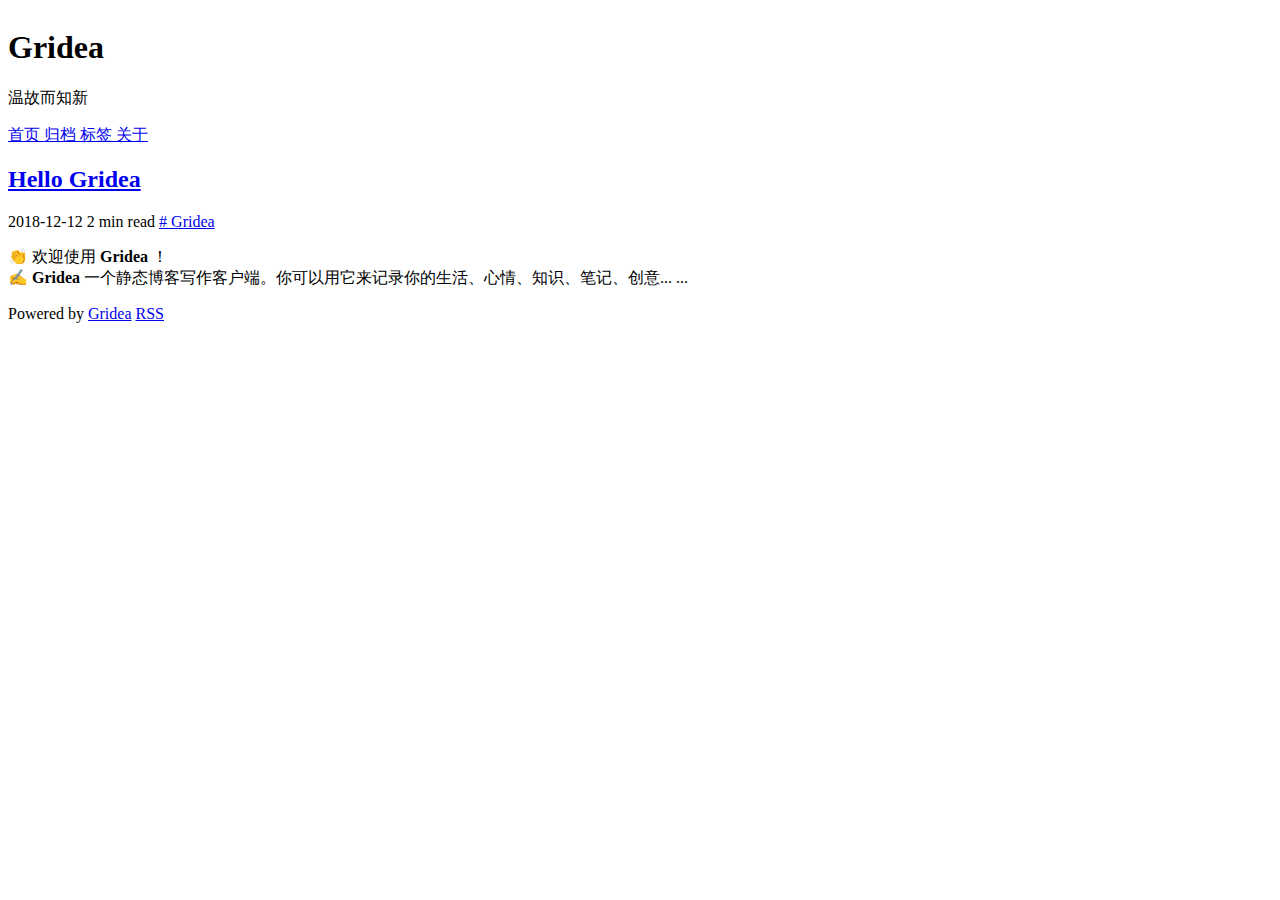
==== index.html @ 15464132 "update from gridea: 2023-03-25 15:43:20" ====
<html>
  <head>
    <meta charset="utf-8" />
<meta name="viewport" content="width=device-width, initial-scale=1" />
<title>Gridea</title>
<link rel="shortcut icon" href="https://github.com/nicedream18/nicedream18.github.io.git/favicon.ico?v=1679729970048">
<link href="https://cdn.jsdelivr.net/npm/remixicon@2.3.0/fonts/remixicon.css" rel="stylesheet">
<link rel="stylesheet" href="https://github.com/nicedream18/nicedream18.github.io.git/styles/main.css">
<link rel="alternate" type="application/atom+xml" title="Gridea - Atom Feed" href="https://github.com/nicedream18/nicedream18.github.io.git/atom.xml">
<link rel="stylesheet" href="https://fonts.googleapis.com/css?family=Droid+Serif:400,700">



    <meta name="description" content="温故而知新" />
  </head>
  <body>
    <div class="main">
      <div class="main-content">
        <div class="site-header">
  <a href="https://github.com/nicedream18/nicedream18.github.io.git">
  <img class="avatar" src="https://github.com/nicedream18/nicedream18.github.io.git/images/avatar.png?v=1679729970048" alt="">
  </a>
  <h1 class="site-title">
    Gridea
  </h1>
  <p class="site-description">
    温故而知新
  </p>
  <div class="menu-container">
    
      
        <a href="/" class="menu">
          首页
        </a>
      
    
      
        <a href="/archives" class="menu">
          归档
        </a>
      
    
      
        <a href="/tags" class="menu">
          标签
        </a>
      
    
      
        <a href="/post/about" class="menu">
          关于
        </a>
      
    
  </div>
  <div class="social-container">
    
      
    
      
    
      
    
      
    
      
    
  </div>
</div>

    
        <div class="post-container">
  
    <article class="post">
      <a href="https://github.com/nicedream18/nicedream18.github.io.git/post/hello-gridea/">
        <h2 class="post-title">Hello Gridea</h2>
      </a>
      <div class="post-info">
        <span>
          2018-12-12
        </span>
        <span>
          2 min read
        </span>
        
          <a href="https://github.com/nicedream18/nicedream18.github.io.git/tag/lN592IgkT/" class="post-tag">
            # Gridea
          </a>
        
      </div>
      
        <a href="https://github.com/nicedream18/nicedream18.github.io.git/post/hello-gridea/" class="post-feature-image" style="background-image: url('https://github.com/nicedream18/nicedream18.github.io.git/post-images/hello-gridea.png')">
        </a>
      
      <div class="post-abstract">
        <p>👏  欢迎使用 <strong>Gridea</strong> ！<br>
✍️  <strong>Gridea</strong> 一个静态博客写作客户端。你可以用它来记录你的生活、心情、知识、笔记、创意... ...</p>

      </div>
    </article>
  
</div>

    
        <div class="pagination-container">
  
  
</div>

    
        <div class="site-footer">
  Powered by <a href="https://github.com/getgridea/gridea" target="_blank">Gridea</a>
  <a class="rss" href="https://github.com/nicedream18/nicedream18.github.io.git/atom.xml" target="_blank">
    <i class="ri-rss-line"></i> RSS
  </a>
</div>

      </div>
    </div>
  </body>
</html>
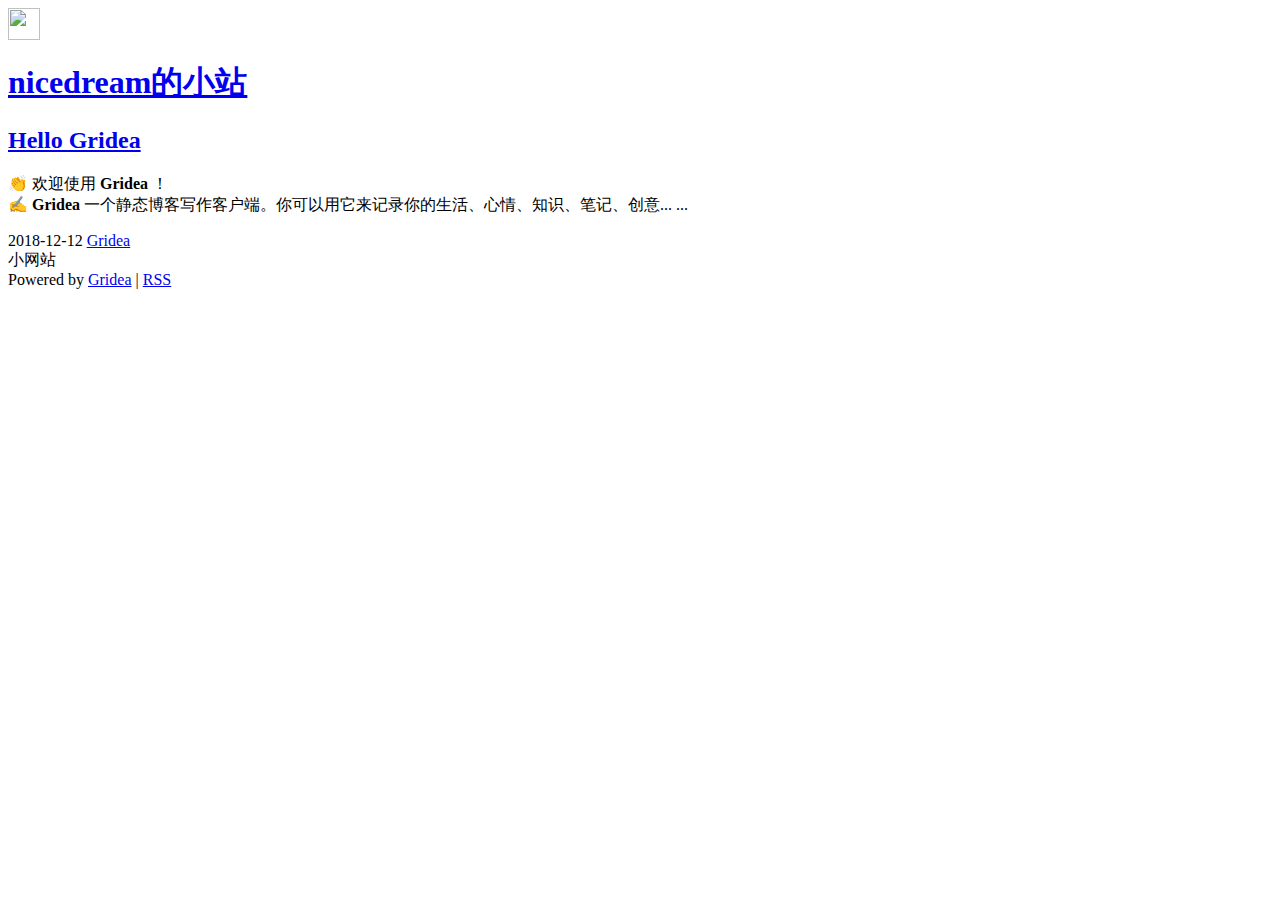
==== commit 0e3417a8: "update from gridea: 2023-03-25 15:48:56" ====
--- a/index.html
+++ b/index.html
@@ -1,58 +1,128 @@
+
 <html>
   <head>
-    <meta charset="utf-8" />
-<meta name="viewport" content="width=device-width, initial-scale=1" />
-<title>Gridea</title>
-<link rel="shortcut icon" href="https://github.com/nicedream18/nicedream18.github.io.git/favicon.ico?v=1679729970048">
-<link href="https://cdn.jsdelivr.net/npm/remixicon@2.3.0/fonts/remixicon.css" rel="stylesheet">
+    
+<meta charset="utf-8" >
+
+<title>nicedream的小站</title>
+<meta name="description" content="小网站">
+
+<meta name="viewport" content="width=device-width, initial-scale=1, maximum-scale=1, user-scalable=no">
+<link rel="stylesheet" href="https://cdnjs.cloudflare.com/ajax/libs/animate.css/3.7.0/animate.min.css">
+
+<link rel="stylesheet" href="https://use.fontawesome.com/releases/v5.7.2/css/all.css" integrity="sha384-fnmOCqbTlWIlj8LyTjo7mOUStjsKC4pOpQbqyi7RrhN7udi9RwhKkMHpvLbHG9Sr" crossorigin="anonymous">
+<link rel="shortcut icon" href="https://github.com/nicedream18/nicedream18.github.io.git/favicon.ico?v=1679730533992">
+<link rel="stylesheet" href="https://cdnjs.cloudflare.com/ajax/libs/KaTeX/0.10.0/katex.min.css">
 <link rel="stylesheet" href="https://github.com/nicedream18/nicedream18.github.io.git/styles/main.css">
-<link rel="alternate" type="application/atom+xml" title="Gridea - Atom Feed" href="https://github.com/nicedream18/nicedream18.github.io.git/atom.xml">
-<link rel="stylesheet" href="https://fonts.googleapis.com/css?family=Droid+Serif:400,700">
 
 
 
-    <meta name="description" content="温故而知新" />
+<script src="https://cdn.jsdelivr.net/npm/vue/dist/vue.js"></script>
+<script src="https://cdn.bootcss.com/highlight.js/9.12.0/highlight.min.js"></script>
+
+
+
   </head>
   <body>
-    <div class="main">
-      <div class="main-content">
-        <div class="site-header">
-  <a href="https://github.com/nicedream18/nicedream18.github.io.git">
-  <img class="avatar" src="https://github.com/nicedream18/nicedream18.github.io.git/images/avatar.png?v=1679729970048" alt="">
-  </a>
-  <h1 class="site-title">
-    Gridea
-  </h1>
-  <p class="site-description">
-    温故而知新
-  </p>
-  <div class="menu-container">
+    <div id="app" class="main">
+      <div class="site-header-container">
+  <div class="site-header">
+    <div class="left">
+      <a href="https://github.com/nicedream18/nicedream18.github.io.git">
+        <img class="avatar" src="https://github.com/nicedream18/nicedream18.github.io.git/images/avatar.png?v=1679730533992" alt="" width="32px" height="32px">
+      </a>
+      <a href="https://github.com/nicedream18/nicedream18.github.io.git">
+        <h1 class="site-title">nicedream的小站</h1>
+      </a>
+    </div>
+    <div class="right">
+      <transition name="fade">
+        <i class="icon" :class="{ 'icon-close-outline': menuVisible, 'icon-menu-outline': !menuVisible }" @click="menuVisible = !menuVisible"></i>
+      </transition>
+    </div>
+  </div>
+</div>
+
+<transition name="fade">
+  <div class="menu-container" style="display: none;" v-show="menuVisible">
+    <div class="menu-list">
+      
+        
+          <a href="/" class="menu purple-link">
+            首页
+          </a>
+        
+      
+        
+          <a href="/archives" class="menu purple-link">
+            归档
+          </a>
+        
+      
+        
+          <a href="/tags" class="menu purple-link">
+            标签
+          </a>
+        
+      
+        
+          <a href="/post/about" class="menu purple-link">
+            关于
+          </a>
+        
+      
+    </div>
+  </div>
+</transition>
+
+
+      <div class="content-container">
+        
+        
+<section class="post-item">
+    <div class="content">
+      <a href="https://github.com/nicedream18/nicedream18.github.io.git/post/hello-gridea/">
+        <h2 class="post-title">Hello Gridea</h2>
+      </a>
+      <div class="post-abstract">
+        <p>👏  欢迎使用 <strong>Gridea</strong> ！<br>
+✍️  <strong>Gridea</strong> 一个静态博客写作客户端。你可以用它来记录你的生活、心情、知识、笔记、创意... ...</p>
+
+      </div>
+      <div class="post-info">
+        <span><i class="icon icon-calendar-outline"></i> 2018-12-12</span>
+        
+          <span>
+            <i class="icon icon-pricetags-outline"></i>
+            
+              <a href="https://github.com/nicedream18/nicedream18.github.io.git/tag/lN592IgkT/">
+                Gridea
+                
+              </a>
+            
+          </span>
+        
+      </div>
+    </div>
     
-      
-        <a href="/" class="menu">
-          首页
-        </a>
-      
+      <a href="https://github.com/nicedream18/nicedream18.github.io.git/post/hello-gridea/">
+        <div class="feature-container" style="background-image: url('https://github.com/nicedream18/nicedream18.github.io.git/post-images/hello-gridea.png')">
+        </div>
+      </a>
     
-      
-        <a href="/archives" class="menu">
-          归档
-        </a>
-      
-    
-      
-        <a href="/tags" class="menu">
-          标签
-        </a>
-      
-    
-      
-        <a href="/post/about" class="menu">
-          关于
-        </a>
-      
-    
-  </div>
+  </section>
+
+
+<div class="pagination-container">
+  
+  
+</div>
+
+
+      </div>
+
+      <div class="site-footer">
+  <div class="slogan">小网站</div>
   <div class="social-container">
     
       
@@ -66,56 +136,26 @@
       
     
   </div>
+  Powered by <a href="https://github.com/getgridea/gridea" target="_blank">Gridea</a> | <a class="rss" href="https://github.com/nicedream18/nicedream18.github.io.git/atom.xml" target="_blank">RSS</a>
 </div>
 
-    
-        <div class="post-container">
-  
-    <article class="post">
-      <a href="https://github.com/nicedream18/nicedream18.github.io.git/post/hello-gridea/">
-        <h2 class="post-title">Hello Gridea</h2>
-      </a>
-      <div class="post-info">
-        <span>
-          2018-12-12
-        </span>
-        <span>
-          2 min read
-        </span>
-        
-          <a href="https://github.com/nicedream18/nicedream18.github.io.git/tag/lN592IgkT/" class="post-tag">
-            # Gridea
-          </a>
-        
-      </div>
-      
-        <a href="https://github.com/nicedream18/nicedream18.github.io.git/post/hello-gridea/" class="post-feature-image" style="background-image: url('https://github.com/nicedream18/nicedream18.github.io.git/post-images/hello-gridea.png')">
-        </a>
-      
-      <div class="post-abstract">
-        <p>👏  欢迎使用 <strong>Gridea</strong> ！<br>
-✍️  <strong>Gridea</strong> 一个静态博客写作客户端。你可以用它来记录你的生活、心情、知识、笔记、创意... ...</p>
 
-      </div>
-    </article>
-  
-</div>
+    </div>
+    <script type="application/javascript">
 
-    
-        <div class="pagination-container">
-  
-  
-</div>
+hljs.initHighlightingOnLoad()
 
-    
-        <div class="site-footer">
-  Powered by <a href="https://github.com/getgridea/gridea" target="_blank">Gridea</a>
-  <a class="rss" href="https://github.com/nicedream18/nicedream18.github.io.git/atom.xml" target="_blank">
-    <i class="ri-rss-line"></i> RSS
-  </a>
-</div>
+var app = new Vue({
+  el: '#app',
+  data: {
+    menuVisible: false,
+  },
+})
 
-      </div>
-    </div>
+</script>
+
+
+
+
   </body>
 </html>
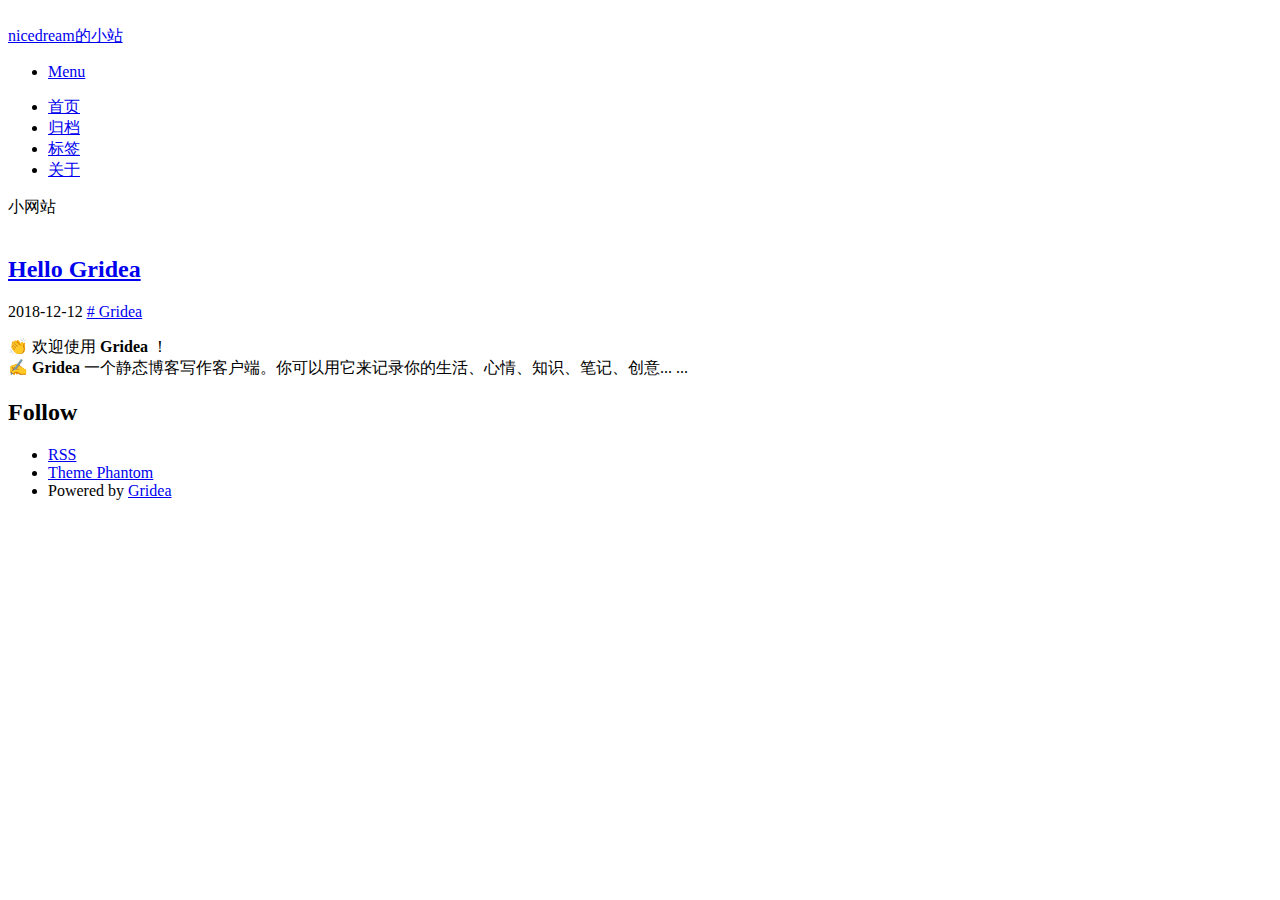
==== commit 5d14075d: "update from gridea: 2023-03-25 16:00:47" ====
--- a/index.html
+++ b/index.html
@@ -1,161 +1,179 @@
-
+<!DOCTYPE html>
 <html>
   <head>
-    
-<meta charset="utf-8" >
-
+    <meta charset="utf-8" />
+<meta name="description" content="小网站" />
+<meta name="viewport" content="width=device-width, initial-scale=1" />
 <title>nicedream的小站</title>
-<meta name="description" content="小网站">
-
-<meta name="viewport" content="width=device-width, initial-scale=1, maximum-scale=1, user-scalable=no">
-<link rel="stylesheet" href="https://cdnjs.cloudflare.com/ajax/libs/animate.css/3.7.0/animate.min.css">
-
-<link rel="stylesheet" href="https://use.fontawesome.com/releases/v5.7.2/css/all.css" integrity="sha384-fnmOCqbTlWIlj8LyTjo7mOUStjsKC4pOpQbqyi7RrhN7udi9RwhKkMHpvLbHG9Sr" crossorigin="anonymous">
-<link rel="shortcut icon" href="https://github.com/nicedream18/nicedream18.github.io.git/favicon.ico?v=1679730533992">
-<link rel="stylesheet" href="https://cdnjs.cloudflare.com/ajax/libs/KaTeX/0.10.0/katex.min.css">
+<link rel="shortcut icon" href="https://github.com/nicedream18/nicedream18.github.io.git/favicon.ico?v=1679731181176">
 <link rel="stylesheet" href="https://github.com/nicedream18/nicedream18.github.io.git/styles/main.css">
 
 
+    <meta
+      name="viewport"
+      content="width=device-width, initial-scale=1, user-scalable=no"
+    />
+    <noscript>
+      <link rel="stylesheet" href="https://github.com/nicedream18/nicedream18.github.io.git/media/css/noscript.css" />
+    </noscript>
+  </head>
 
-<script src="https://cdn.jsdelivr.net/npm/vue/dist/vue.js"></script>
-<script src="https://cdn.bootcss.com/highlight.js/9.12.0/highlight.min.js"></script>
+  <body class="is-preload">
+    <!-- Wrapper -->
+    <div id="mainpage-wrapper">
+    <!-- Header -->
+<header id="header">
+  <div class="inner">
+    <!-- Logo -->
+    <a href="https://github.com/nicedream18/nicedream18.github.io.git" class="logo">
+      <span class="symbol"
+        ><img
+          src="https://github.com/nicedream18/nicedream18.github.io.git/images/avatar.png?v=1679731181176"
+          alt=""
+        />
+      </span>
+      <div class="site-title"> nicedream的小站 </div>
+    </a>
+
+    <!-- Nav -->
+    <nav>
+      <ul>
+        <li><a href="#menu">Menu</a></li>
+      </ul>
+    </nav>
+  </div>
+</header>
+
+<!-- Menu -->
+<nav id="menu">
+  <ul>
+    
+    
+      <li><a href="/" class="menu">
+        首页
+      </a></li>
+      
+    
+    
+      <li><a href="/archives" class="menu">
+        归档
+      </a></li>
+      
+    
+    
+      <li><a href="/tags" class="menu">
+        标签
+      </a></li>
+      
+    
+    
+      <li><a href="/post/about" class="menu">
+        关于
+      </a></li>
+      
+    
+  </ul>
+</nav>
+
+
+      <!-- Main -->
+      <div id="main">
+        <div class="inner">
+          <header>
+            <div class="site-description">小网站</div>
+          </header>
+          <section class="tiles">
+            
+
+  <article class="style1">
+    <span class="image">
+      
+        <a href="https://github.com/nicedream18/nicedream18.github.io.git/post/hello-gridea/">
+          <img src='https://github.com/nicedream18/nicedream18.github.io.git/post-images/hello-gridea.png' alt="" loading="lazy"/>
+        </a>
+      
+    </span>
+    <div class="post-title">
+      <a href="https://github.com/nicedream18/nicedream18.github.io.git/post/hello-gridea/">
+        <h2>Hello Gridea</h2>
+      </a>
+    </div>
+    <div class="post-info">
+      <time class="post-time">
+        2018-12-12
+      </time>
+      
+        <a href="https://github.com/nicedream18/nicedream18.github.io.git/tag/lN592IgkT/" class="post-tag">
+          # Gridea
+        </a>
+      
+    </div>
+    <div class="post-abstract content">
+      <p>👏  欢迎使用 <strong>Gridea</strong> ！<br>
+✍️  <strong>Gridea</strong> 一个静态博客写作客户端。你可以用它来记录你的生活、心情、知识、笔记、创意... ...</p>
+
+    </div>
+  </article>
 
 
 
-  </head>
-  <body>
-    <div id="app" class="main">
-      <div class="site-header-container">
-  <div class="site-header">
-    <div class="left">
-      <a href="https://github.com/nicedream18/nicedream18.github.io.git">
-        <img class="avatar" src="https://github.com/nicedream18/nicedream18.github.io.git/images/avatar.png?v=1679730533992" alt="" width="32px" height="32px">
-      </a>
-      <a href="https://github.com/nicedream18/nicedream18.github.io.git">
-        <h1 class="site-title">nicedream的小站</h1>
-      </a>
-    </div>
-    <div class="right">
-      <transition name="fade">
-        <i class="icon" :class="{ 'icon-close-outline': menuVisible, 'icon-menu-outline': !menuVisible }" @click="menuVisible = !menuVisible"></i>
-      </transition>
-    </div>
-  </div>
-</div>
 
-<transition name="fade">
-  <div class="menu-container" style="display: none;" v-show="menuVisible">
-    <div class="menu-list">
-      
-        
-          <a href="/" class="menu purple-link">
-            首页
-          </a>
-        
-      
-        
-          <a href="/archives" class="menu purple-link">
-            归档
-          </a>
-        
-      
-        
-          <a href="/tags" class="menu purple-link">
-            标签
-          </a>
-        
-      
-        
-          <a href="/post/about" class="menu purple-link">
-            关于
-          </a>
-        
-      
-    </div>
-  </div>
-</transition>
+          </section>
 
-
-      <div class="content-container">
-        
-        
-<section class="post-item">
-    <div class="content">
-      <a href="https://github.com/nicedream18/nicedream18.github.io.git/post/hello-gridea/">
-        <h2 class="post-title">Hello Gridea</h2>
-      </a>
-      <div class="post-abstract">
-        <p>👏  欢迎使用 <strong>Gridea</strong> ！<br>
-✍️  <strong>Gridea</strong> 一个静态博客写作客户端。你可以用它来记录你的生活、心情、知识、笔记、创意... ...</p>
-
-      </div>
-      <div class="post-info">
-        <span><i class="icon icon-calendar-outline"></i> 2018-12-12</span>
-        
-          <span>
-            <i class="icon icon-pricetags-outline"></i>
-            
-              <a href="https://github.com/nicedream18/nicedream18.github.io.git/tag/lN592IgkT/">
-                Gridea
-                
-              </a>
-            
-          </span>
-        
-      </div>
-    </div>
-    
-      <a href="https://github.com/nicedream18/nicedream18.github.io.git/post/hello-gridea/">
-        <div class="feature-container" style="background-image: url('https://github.com/nicedream18/nicedream18.github.io.git/post-images/hello-gridea.png')">
-        </div>
-      </a>
-    
-  </section>
-
-
-<div class="pagination-container">
+          <div class="pagination-container">
   
   
 </div>
 
-
+          
+        </div>
       </div>
 
-      <div class="site-footer">
-  <div class="slogan">小网站</div>
-  <div class="social-container">
-    
+      <!-- Footer -->
+<footer id="footer">
+  <div class="inner">
+    <section>
+      <h2>Follow</h2>
+      <ul class="icons">
+        
+          
+        
+          
+        
+          
+        
+          
+        
+          
+        
+          
+        
+          
+        
+          
+        
+          
+        
+      </ul>
+    </section>
+    <ul class="copyright">
+      <li>
+        <a href="https://github.com/nicedream18/nicedream18.github.io.git/atom.xml" target="_blank">
+          RSS
+        </a> 
+      </li>
+      <li><a href="https://github.com/wherelse/gridea-theme-phantom">Theme Phantom</a></li>
+      <li>Powered by <a href="https://github.com/getgridea/gridea" target="_blank">Gridea</a></li>
       
-    
-      
-    
-      
-    
-      
-    
-      
-    
+    </ul>
   </div>
-  Powered by <a href="https://github.com/getgridea/gridea" target="_blank">Gridea</a> | <a class="rss" href="https://github.com/nicedream18/nicedream18.github.io.git/atom.xml" target="_blank">RSS</a>
-</div>
+</footer>
 
-
-    </div>
-    <script type="application/javascript">
-
-hljs.initHighlightingOnLoad()
-
-var app = new Vue({
-  el: '#app',
-  data: {
-    menuVisible: false,
-  },
-})
-
-</script>
-
-
-
-
+    <!-- Scripts -->
+    <script src="https://github.com/nicedream18/nicedream18.github.io.git/media/scripts/jquery.min.js"></script>
+    <script src="https://github.com/nicedream18/nicedream18.github.io.git/media/scripts/browser.min.js"></script>
+    <script src="https://github.com/nicedream18/nicedream18.github.io.git/media/scripts/breakpoints.min.js"></script>
+    <script src="https://github.com/nicedream18/nicedream18.github.io.git/media/scripts/util.js"></script>
+    <script src="https://github.com/nicedream18/nicedream18.github.io.git/media/scripts/main.js"></script>
   </body>
 </html>
